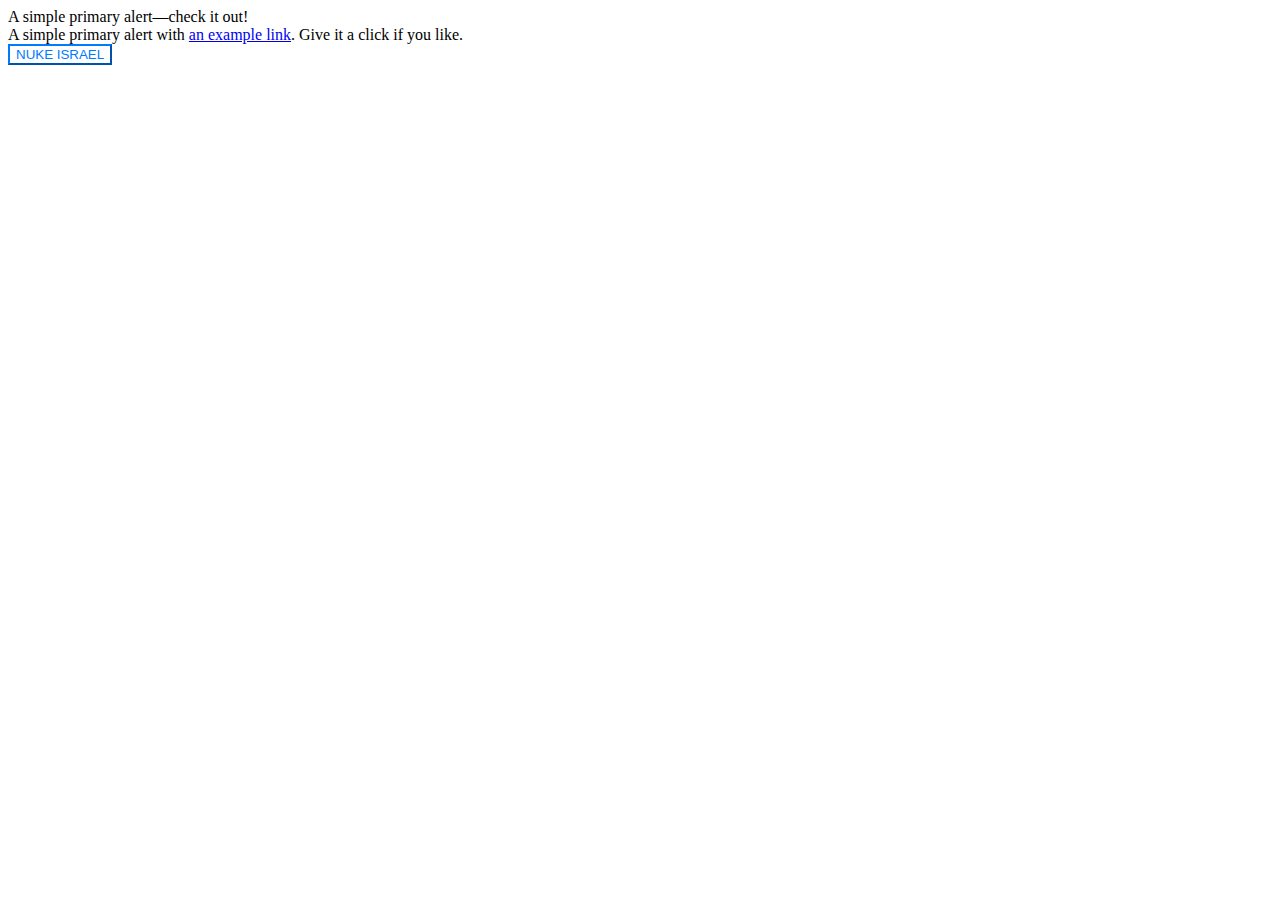
==== AulaBootstrap/public_html/index.html @ f18fa4ec "Carregando a atividade de Boostrap do dia 23-11-2018" ====
<!DOCTYPE html>
<!--
To change this license header, choose License Headers in Project Properties.
To change this template file, choose Tools | Templates
and open the template in the editor.
-->
<html lang="pt-br">
    <head>
        <meta charset="UTF-8">
        <meta name="viewport" content="width=device-width, initial-scale=1, shrink-to-fit=no">
        <title>Construindo páginas com Bootstrap</title>
        
        <link rel="stylesheet" href="https://stackpath.bootstrapcdn.com/bootstrap/4.1.3/css/bootstrap.min.css" integrity="sha384-MCw98/SFnGE8fJT3GXwEOngsV7Zt27NXFoaoApmYm81iuXoPkFOJwJ8ERdknLPMO" crossorigin="anonymous">
        <style>
            .btn-outline-danger {
            color: #007bff;
            background-color: transparent;
            background-image: none;
            border-color: #007bff;
}
        </style>
    
    </head>
    <body>
        <div class="alert alert-primary" role="alert">
        A simple primary alert—check it out!
      </div>
        
        <div class="alert alert-primary" role="alert">
        A simple primary alert with <a href="#" class="alert-link">an example link</a>. Give it a click if you like.
      </div>
      
        <button type="button" class="btn btn-outline-danger">NUKE ISRAEL</button>
        
        
        <script src="https://code.jquery.com/jquery-3.3.1.slim.min.js" integrity="sha384-q8i/X+965DzO0rT7abK41JStQIAqVgRVzpbzo5smXKp4YfRvH+8abtTE1Pi6jizo" crossorigin="anonymous"></script>
        <script src="https://cdnjs.cloudflare.com/ajax/libs/popper.js/1.14.3/umd/popper.min.js" integrity="sha384-ZMP7rVo3mIykV+2+9J3UJ46jBk0WLaUAdn689aCwoqbBJiSnjAK/l8WvCWPIPm49" crossorigin="anonymous"></script>
        <script src="https://stackpath.bootstrapcdn.com/bootstrap/4.1.3/js/bootstrap.min.js" integrity="sha384-ChfqqxuZUCnJSK3+MXmPNIyE6ZbWh2IMqE241rYiqJxyMiZ6OW/JmZQ5stwEULTy" crossorigin="anonymous"></script>
    </body>
</html>
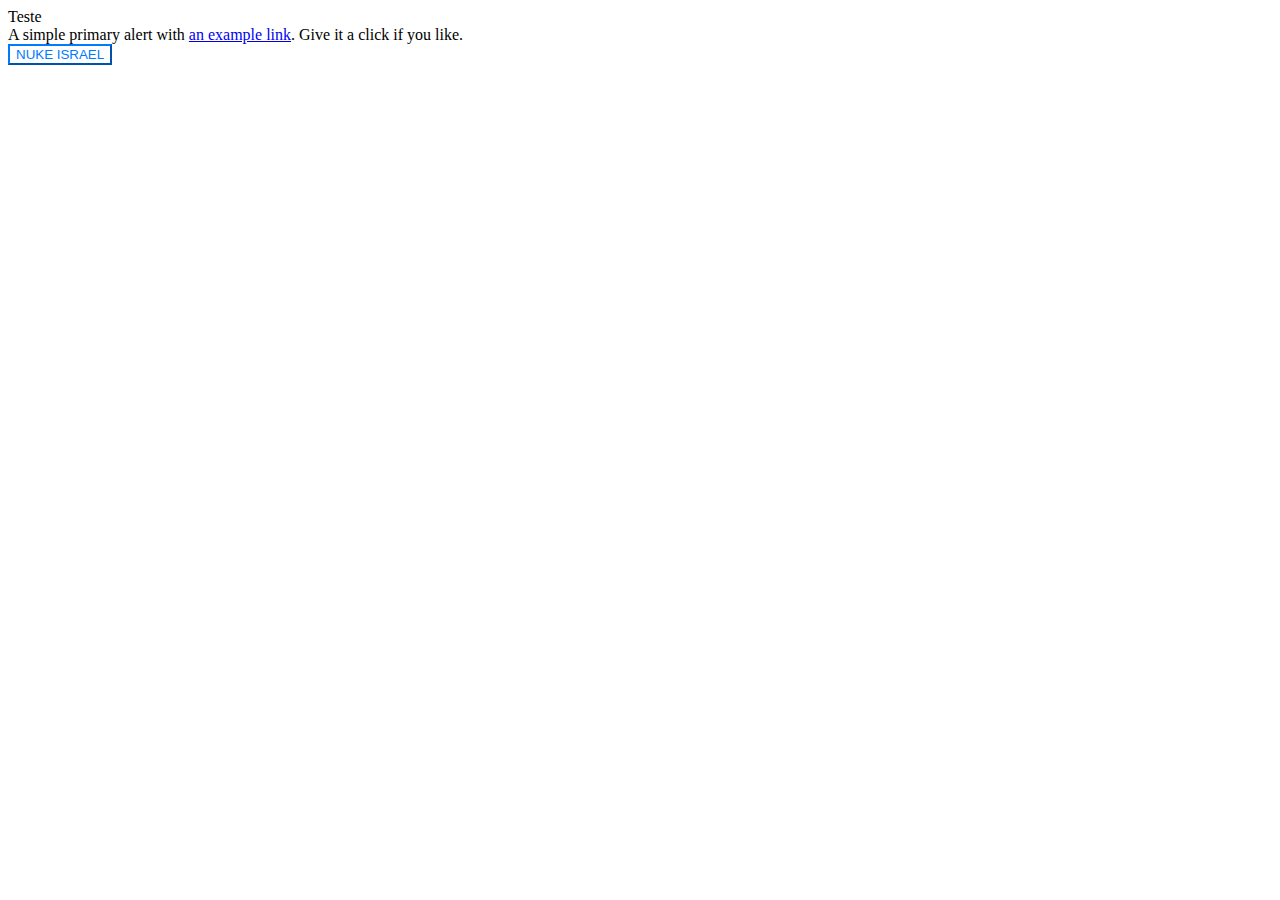
==== commit 397ccb06: "pequena alteração" ====
--- a/AulaBootstrap/public_html/index.html
+++ b/AulaBootstrap/public_html/index.html
@@ -23,7 +23,7 @@
     </head>
     <body>
         <div class="alert alert-primary" role="alert">
-        A simple primary alert—check it out!
+        Teste
       </div>
         
         <div class="alert alert-primary" role="alert">
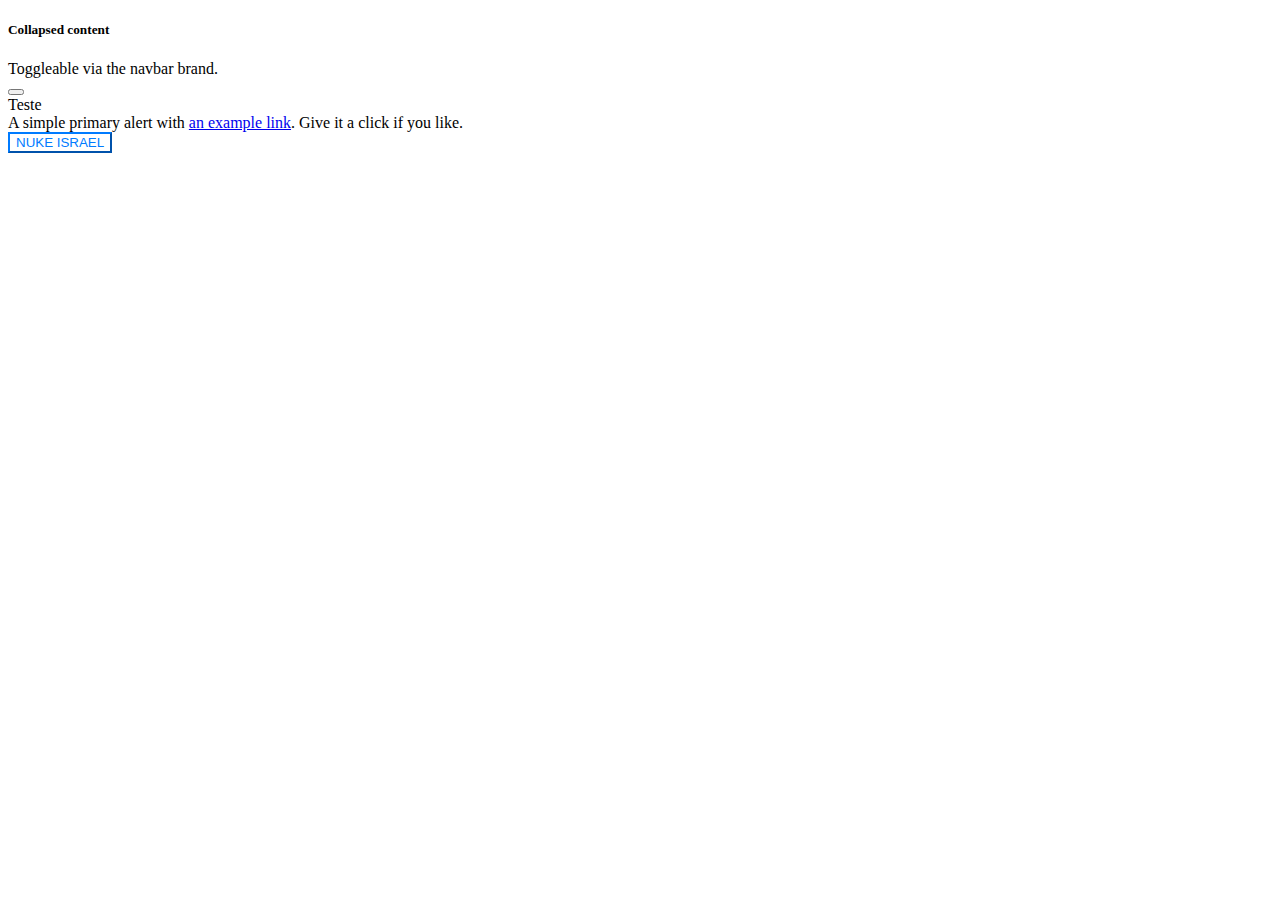
==== commit b8db6016: "menu nav bar" ====
--- a/AulaBootstrap/public_html/index.html
+++ b/AulaBootstrap/public_html/index.html
@@ -22,6 +22,21 @@
     
     </head>
     <body>
+        
+            <div class="pos-f-t">
+      <div class="collapse" id="navbarToggleExternalContent">
+        <div class="bg-dark p-4">
+          <h5 class="text-white h4">Collapsed content</h5>
+          <span class="text-muted">Toggleable via the navbar brand.</span>
+        </div>
+      </div>
+      <nav class="navbar navbar-dark bg-dark">
+        <button class="navbar-toggler" type="button" data-toggle="collapse" data-target="#navbarToggleExternalContent" aria-controls="navbarToggleExternalContent" aria-expanded="false" aria-label="Toggle navigation">
+          <span class="navbar-toggler-icon"></span>
+        </button>
+      </nav>
+    </div>
+        
         <div class="alert alert-primary" role="alert">
         Teste
       </div>
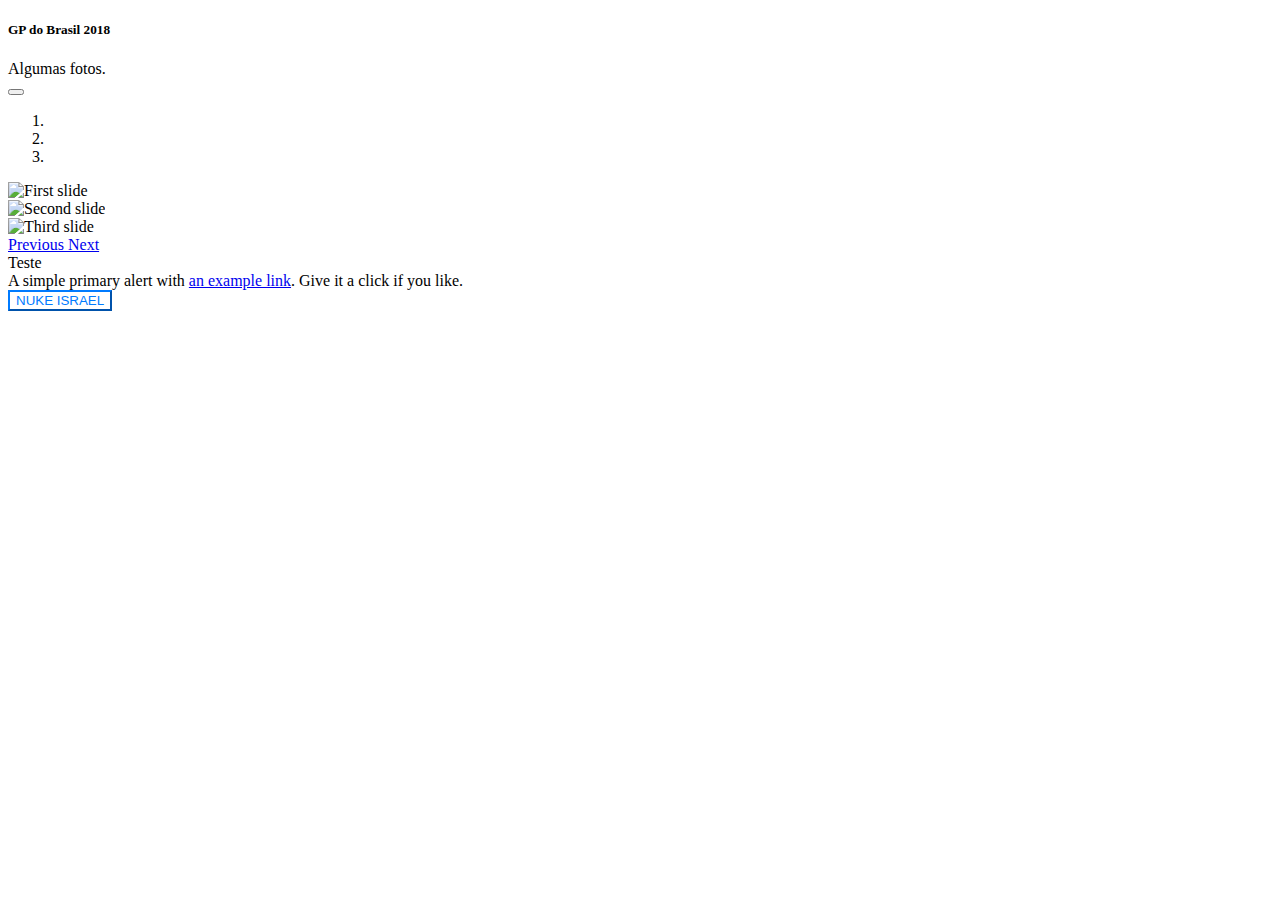
==== commit 8d38276b: "Slide com imagens" ====
--- a/AulaBootstrap/public_html/index.html
+++ b/AulaBootstrap/public_html/index.html
@@ -26,8 +26,8 @@
             <div class="pos-f-t">
       <div class="collapse" id="navbarToggleExternalContent">
         <div class="bg-dark p-4">
-          <h5 class="text-white h4">Collapsed content</h5>
-          <span class="text-muted">Toggleable via the navbar brand.</span>
+          <h5 class="text-white h4">GP do Brasil 2018</h5>
+          <span class="text-muted">Algumas fotos.</span>
         </div>
       </div>
       <nav class="navbar navbar-dark bg-dark">
@@ -36,6 +36,33 @@
         </button>
       </nav>
     </div>
+        
+    <div id="carouselExampleIndicators" class="carousel slide" data-ride="carousel">
+    <ol class="carousel-indicators">
+      <li data-target="#carouselExampleIndicators" data-slide-to="0" class="active"></li>
+      <li data-target="#carouselExampleIndicators" data-slide-to="1"></li>
+      <li data-target="#carouselExampleIndicators" data-slide-to="2"></li>
+    </ol>
+    <div class="carousel-inner">
+      <div class="carousel-item active">
+        <img class="d-block w-100" src="https://www.grandepremio.com.br/Images/201811111622136_VERSTAPPEN%20OCON%208_DR.jpg" alt="First slide">
+      </div>
+      <div class="carousel-item">
+        <img class="d-block w-100" src=".../800x400?auto=yes&bg=666&fg=444&text=Second slide" alt="Second slide">
+      </div>
+      <div class="carousel-item">
+        <img class="d-block w-100" src=".../800x400?auto=yes&bg=555&fg=333&text=Third slide" alt="Third slide">
+      </div>
+    </div>
+    <a class="carousel-control-prev" href="#carouselExampleIndicators" role="button" data-slide="prev">
+      <span class="carousel-control-prev-icon" aria-hidden="true"></span>
+      <span class="sr-only">Previous</span>
+    </a>
+    <a class="carousel-control-next" href="#carouselExampleIndicators" role="button" data-slide="next">
+      <span class="carousel-control-next-icon" aria-hidden="true"></span>
+      <span class="sr-only">Next</span>
+    </a>
+  </div>
         
         <div class="alert alert-primary" role="alert">
         Teste
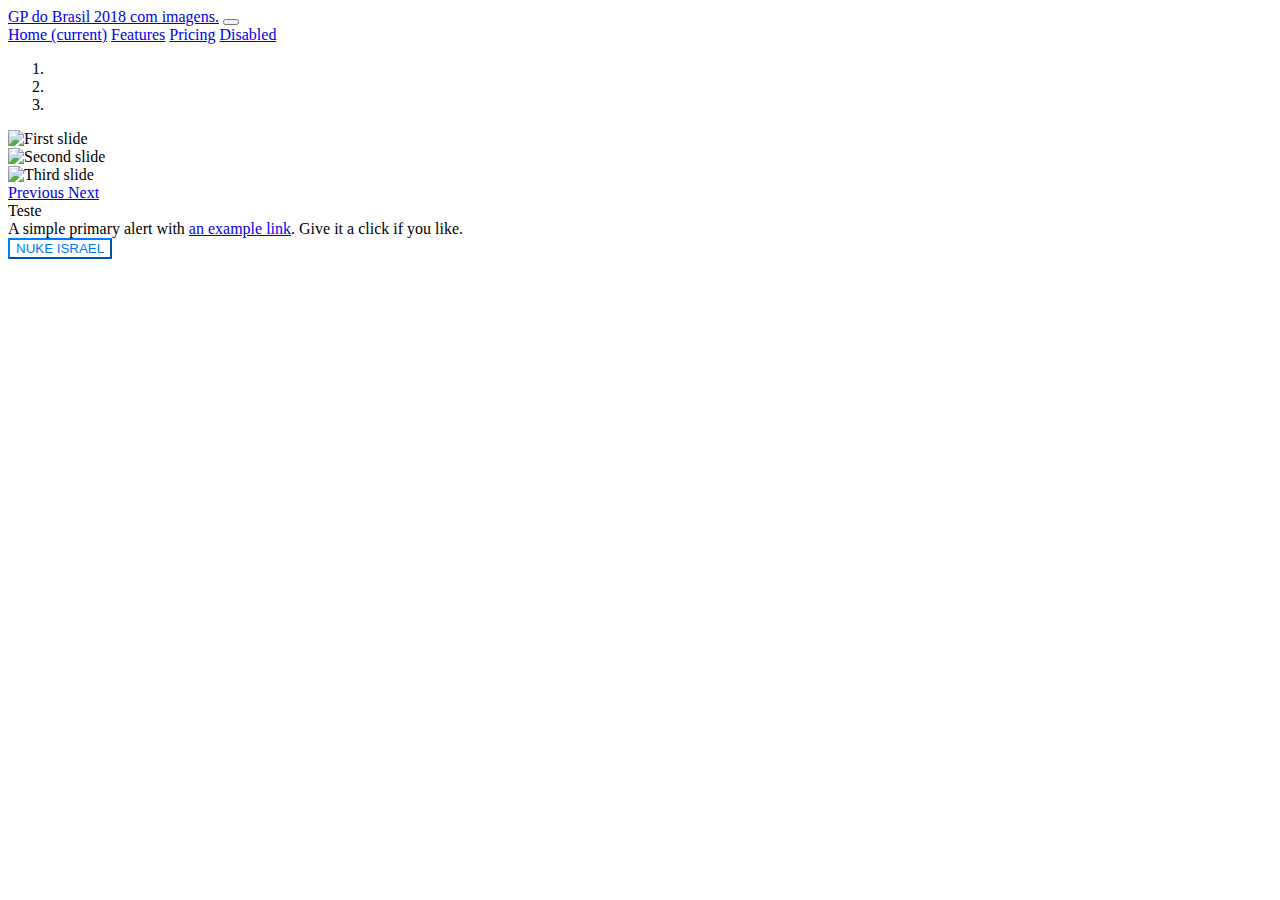
==== commit f58038ba: "Update index.html" ====
--- a/AulaBootstrap/public_html/index.html
+++ b/AulaBootstrap/public_html/index.html
@@ -23,58 +23,59 @@
     </head>
     <body>
         
-            <div class="pos-f-t">
-      <div class="collapse" id="navbarToggleExternalContent">
-        <div class="bg-dark p-4">
-          <h5 class="text-white h4">GP do Brasil 2018</h5>
-          <span class="text-muted">Algumas fotos.</span>
-        </div>
-      </div>
-      <nav class="navbar navbar-dark bg-dark">
-        <button class="navbar-toggler" type="button" data-toggle="collapse" data-target="#navbarToggleExternalContent" aria-controls="navbarToggleExternalContent" aria-expanded="false" aria-label="Toggle navigation">
-          <span class="navbar-toggler-icon"></span>
-        </button>
-      </nav>
-    </div>
+        <nav class="navbar navbar-expand-lg navbar-light bg-light">
+            <a class="navbar-brand" href="#">GP do Brasil 2018 com imagens.</a>
+            <button class="navbar-toggler" type="button" data-toggle="collapse" data-target="#navbarNavAltMarkup" aria-controls="navbarNavAltMarkup" aria-expanded="false" aria-label="Toggle navigation">
+              <span class="navbar-toggler-icon"></span>
+            </button>
+            <div class="collapse navbar-collapse" id="navbarNavAltMarkup">
+              <div class="navbar-nav">
+                <a class="nav-item nav-link active" href="#">Home <span class="sr-only">(current)</span></a>
+                <a class="nav-item nav-link" href="#">Features</a>
+                <a class="nav-item nav-link" href="#">Pricing</a>
+                <a class="nav-item nav-link disabled" href="#">Disabled</a>
+              </div>
+            </div>
+          </nav>
         
-    <div id="carouselExampleIndicators" class="carousel slide" data-ride="carousel">
-    <ol class="carousel-indicators">
-      <li data-target="#carouselExampleIndicators" data-slide-to="0" class="active"></li>
-      <li data-target="#carouselExampleIndicators" data-slide-to="1"></li>
-      <li data-target="#carouselExampleIndicators" data-slide-to="2"></li>
-    </ol>
-    <div class="carousel-inner">
-      <div class="carousel-item active">
-        <img class="d-block w-100" src="https://www.grandepremio.com.br/Images/201811111622136_VERSTAPPEN%20OCON%208_DR.jpg" alt="First slide">
-      </div>
-      <div class="carousel-item">
-        <img class="d-block w-100" src=".../800x400?auto=yes&bg=666&fg=444&text=Second slide" alt="Second slide">
-      </div>
-      <div class="carousel-item">
-        <img class="d-block w-100" src=".../800x400?auto=yes&bg=555&fg=333&text=Third slide" alt="Third slide">
-      </div>
-    </div>
-    <a class="carousel-control-prev" href="#carouselExampleIndicators" role="button" data-slide="prev">
-      <span class="carousel-control-prev-icon" aria-hidden="true"></span>
-      <span class="sr-only">Previous</span>
-    </a>
-    <a class="carousel-control-next" href="#carouselExampleIndicators" role="button" data-slide="next">
-      <span class="carousel-control-next-icon" aria-hidden="true"></span>
-      <span class="sr-only">Next</span>
-    </a>
-  </div>
+            <div id="carouselExampleIndicators" class="carousel slide" data-ride="carousel">
+            <ol class="carousel-indicators">
+              <li data-target="#carouselExampleIndicators" data-slide-to="0" class="active"></li>
+              <li data-target="#carouselExampleIndicators" data-slide-to="1"></li>
+              <li data-target="#carouselExampleIndicators" data-slide-to="2"></li>
+            </ol>
+            <div class="carousel-inner">
+              <div class="carousel-item active">
+                <img class="d-block w-100" src="https://www.grandepremio.com.br/Images/201811111622136_VERSTAPPEN%20OCON%208_DR.jpg" alt="First slide">
+              </div>
+              <div class="carousel-item">
+                <img class="d-block w-100" src="https://www.grandepremio.com.br/Images/201811111745353_IMG_1463_DR.jpg" alt="Second slide">
+              </div>
+              <div class="carousel-item">
+                <img class="d-block w-100" src="https://ep01.epimg.net/deportes/imagenes/2018/11/10/actualidad/1541863975_445878_1541864175_noticia_normal.jpg" alt="Third slide">
+              </div>
+            </div>
+            <a class="carousel-control-prev" href="#carouselExampleIndicators" role="button" data-slide="prev">
+              <span class="carousel-control-prev-icon" aria-hidden="true"></span>
+              <span class="sr-only">Previous</span>
+            </a>
+            <a class="carousel-control-next" href="#carouselExampleIndicators" role="button" data-slide="next">
+              <span class="carousel-control-next-icon" aria-hidden="true"></span>
+              <span class="sr-only">Next</span>
+            </a>
+          </div>
         
         <div class="alert alert-primary" role="alert">
         Teste
       </div>
-        
+
         <div class="alert alert-primary" role="alert">
         A simple primary alert with <a href="#" class="alert-link">an example link</a>. Give it a click if you like.
       </div>
-      
+
         <button type="button" class="btn btn-outline-danger">NUKE ISRAEL</button>
-        
-        
+
+
         <script src="https://code.jquery.com/jquery-3.3.1.slim.min.js" integrity="sha384-q8i/X+965DzO0rT7abK41JStQIAqVgRVzpbzo5smXKp4YfRvH+8abtTE1Pi6jizo" crossorigin="anonymous"></script>
         <script src="https://cdnjs.cloudflare.com/ajax/libs/popper.js/1.14.3/umd/popper.min.js" integrity="sha384-ZMP7rVo3mIykV+2+9J3UJ46jBk0WLaUAdn689aCwoqbBJiSnjAK/l8WvCWPIPm49" crossorigin="anonymous"></script>
         <script src="https://stackpath.bootstrapcdn.com/bootstrap/4.1.3/js/bootstrap.min.js" integrity="sha384-ChfqqxuZUCnJSK3+MXmPNIyE6ZbWh2IMqE241rYiqJxyMiZ6OW/JmZQ5stwEULTy" crossorigin="anonymous"></script>
